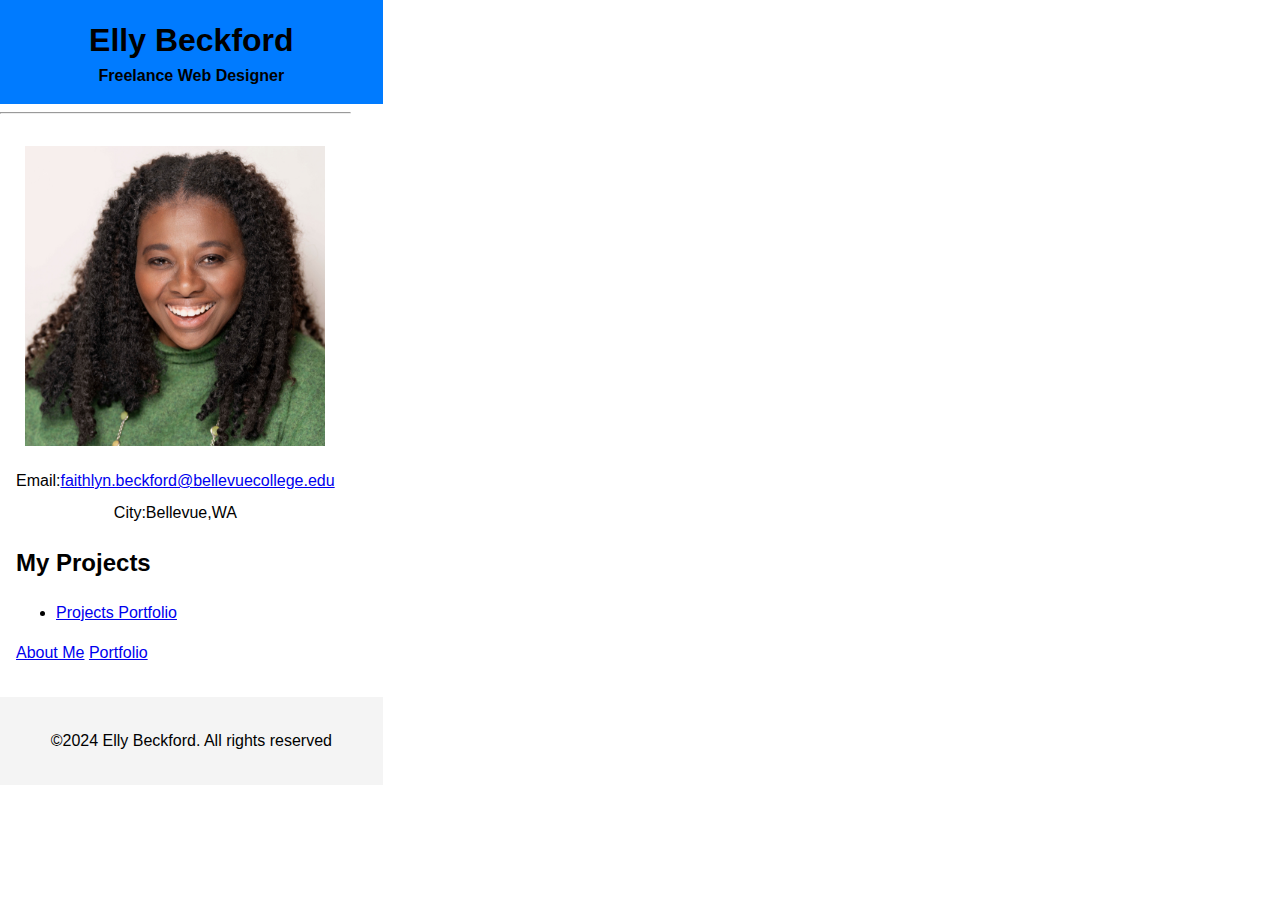
==== index.html @ 65057a63 "two" ====
<!DOCTYPE html>
<html lang="en-us">

     <head>
        <meta charset="utf-8">
          <title>Elly Beckford - Freelance Web Designer Portfoli0</title>
         <link href="https://fonts.gooogleapis.com/css2?family=Roboto:wght@400;700&display=swap"
               rel="stylesheet">
          <link rel="stylesheet" href="style.css">
        
     </head>

     <body>
         
<header>
    <h1> Elly Beckford</h1>
    <p> Freelance Web Designer</p>
</header>
<hr>
           
    <main>
        
        <section class="profile">
            <img src="profilepic.png" alt="Elly Beckford" class="profile-picture" width="300">
            <div class="contact-info">
                <p>Email:<a href="mailto:faithlyn.beckford@bellevuecollege.edu">faithlyn.beckford@bellevuecollege.edu</a></p>
                <p>City:Bellevue,WA</p>
            </div>
        </section>
        <section class="projects">
            <h2>My Projects</h2>
        <ul>
            <li>
                 <a href="portfolio.html">Projects Portfolio</a></li>
            
        </ul>
        </section>
        
    <nav class="navbar">
        <a href="index.html">About Me</a>
        <a href="portfolio.html">Portfolio</a>
 </nav>
        
    </main>
         
     
<footer> <p>&copy;2024 Elly Beckford. All rights reserved</p>
</footer>
         
     </body>
    
    
</html>
---- style.css ----
body { 
    font-family:'Roboto', sans-serif;  
    text-align: left;
    width: max-content;
    line-height: 1.5;
    margin:0;
    
    }

header {
    background-color: #007bff;
    width:100%;
    padding: 1em;
    text-align: center;
}

header h1 {
    margin: 0;
    
}

header p {
    margin: 0;
    font-weight:bold;
    
}

main {

    margin: 2em auto;
    padding: 0 1em;
}

.profile {
    text-align:center;
    
}

.contact-info {
    margin-top:1em;
}

.contact-info p {
    margin:0.5em 0;
    list-style:none;
    padding:0;
}

footer {
    background-color: #f4f4f4;
    text-align:center;
    padding:1em;
    width: 100%;
    bottom:0;
    
}
   
    }
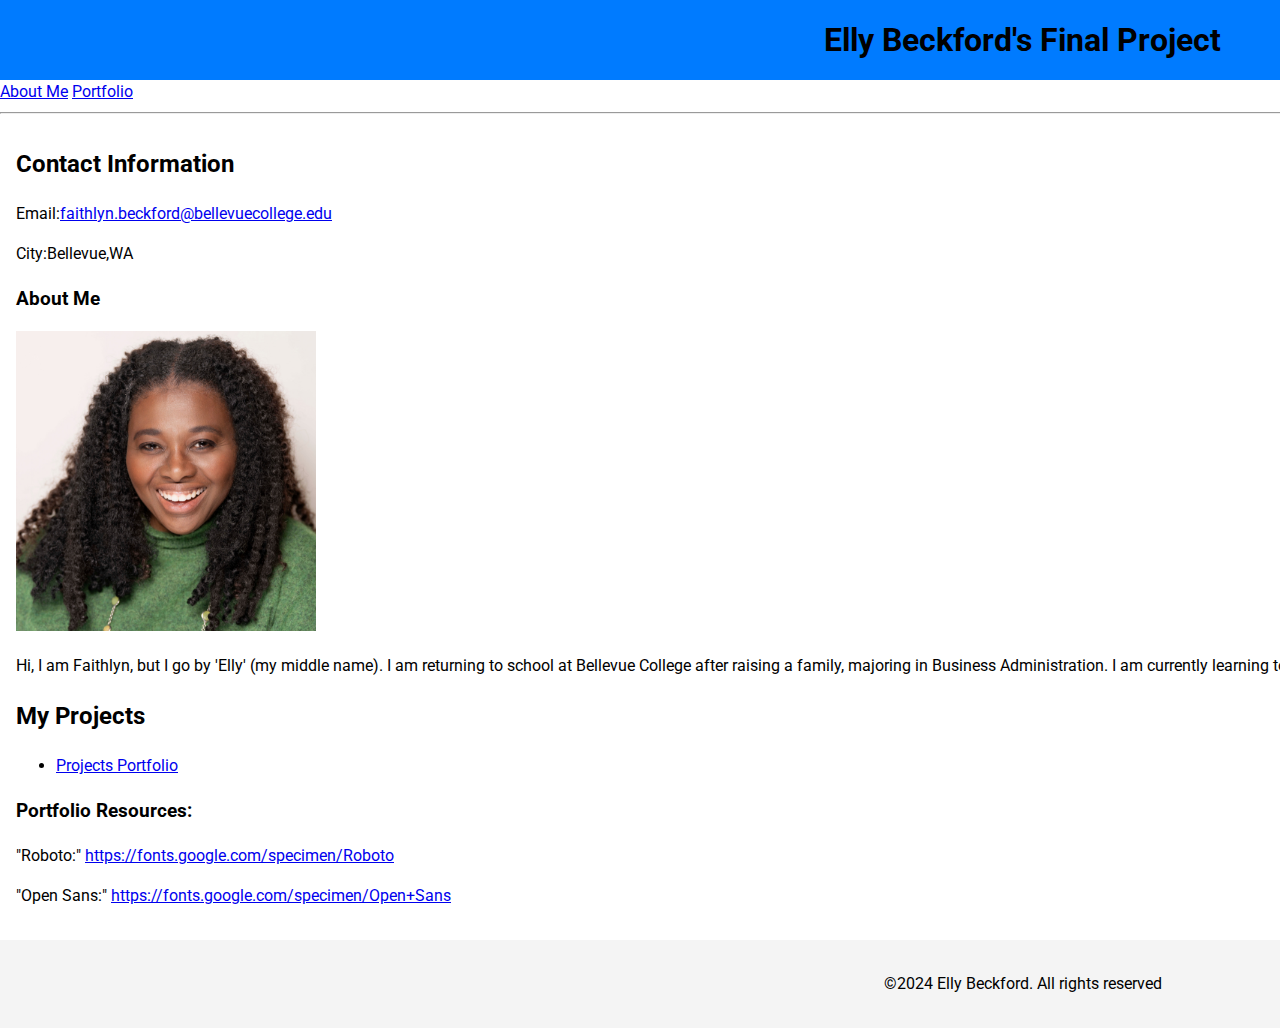
==== commit a60690fa: "2" ====
--- a/index.html
+++ b/index.html
@@ -4,51 +4,76 @@
 
      <head>
         <meta charset="utf-8">
-          <title>Elly Beckford - Freelance Web Designer Portfoli0</title>
-         <link href="https://fonts.gooogleapis.com/css2?family=Roboto:wght@400;700&display=swap"
-               rel="stylesheet">
-          <link rel="stylesheet" href="style.css">
+         <meta name="viewport" content="width=device-width, initial-scale=1.0">
+        <title>Elly Beckford - Final Project</title>
+         <link rel="stylesheet" href="https://fonts.googleapis.com/css2?family=Roboto:wght@400;700&amp;display=swap">
+        <link rel="stylesheet" href="https://fonts.googleapis.com/css2?family=Open+Sans:wght@400;600&amp;display=swap">
+        <link rel="stylesheet" href="style.css">
         
      </head>
 
-     <body>
+    <body>
          
-<header>
-    <h1> Elly Beckford</h1>
-    <p> Freelance Web Designer</p>
-</header>
+        <header>
+            <h1> Elly Beckford's Final Project</h1>
+        </header>
+        
+    <nav>
+        <a href="index.html">About Me</a>
+        <a href="portfolio.html">Portfolio</a>
+    </nav>
+        
 <hr>
            
     <main>
         
-        <section class="profile">
-            <img src="profilepic.png" alt="Elly Beckford" class="profile-picture" width="300">
-            <div class="contact-info">
+        <section>
+          
+            <h2>Contact Information</h2>
                 <p>Email:<a href="mailto:faithlyn.beckford@bellevuecollege.edu">faithlyn.beckford@bellevuecollege.edu</a></p>
                 <p>City:Bellevue,WA</p>
-            </div>
         </section>
-        <section class="projects">
+        <section>
+            <h3>About Me</h3>
+            <p>
+                <img src="profilepic.png" alt="Elly Beckford" class="profile-picture" width="300">
+            </p>
+            <p> 
+                Hi, I am Faithlyn, but I go by 'Elly' (my middle name). I am returning to school at Bellevue College after raising a family, majoring in Business Administration. I am currently learning to walk-on-water aka paddleboarding. Its loads of fun and laughs and then I take a few days to recover.
+            </p>
+        </section>
+        <section>
             <h2>My Projects</h2>
-        <ul>
-            <li>
+            <ul>
+                <li>
                  <a href="portfolio.html">Projects Portfolio</a></li>
             
-        </ul>
+            </ul>
         </section>
         
-    <nav class="navbar">
-        <a href="index.html">About Me</a>
-        <a href="portfolio.html">Portfolio</a>
- </nav>
+        <section>
+        <h3>Portfolio Resources:</h3>
+    <p>
+        "Roboto:"
+        <a href="https://fonts.google.com/specimen/Roboto"> https://fonts.google.com/specimen/Roboto</a>
+
+        </p>
+     <p>
+        "Open Sans:"
+         <a href="https://fonts.google.com/specimen/Open Sans"> https://fonts.google.com/specimen/Open+Sans</a>
+        </p>
+        </section>
         
+          
     </main>
          
      
-<footer> <p>&copy;2024 Elly Beckford. All rights reserved</p>
-</footer>
+<footer> 
+    <p>&copy;2024 Elly Beckford. All rights reserved</p>
+
+        </footer>
          
      </body>
-    
+
     
 </html>